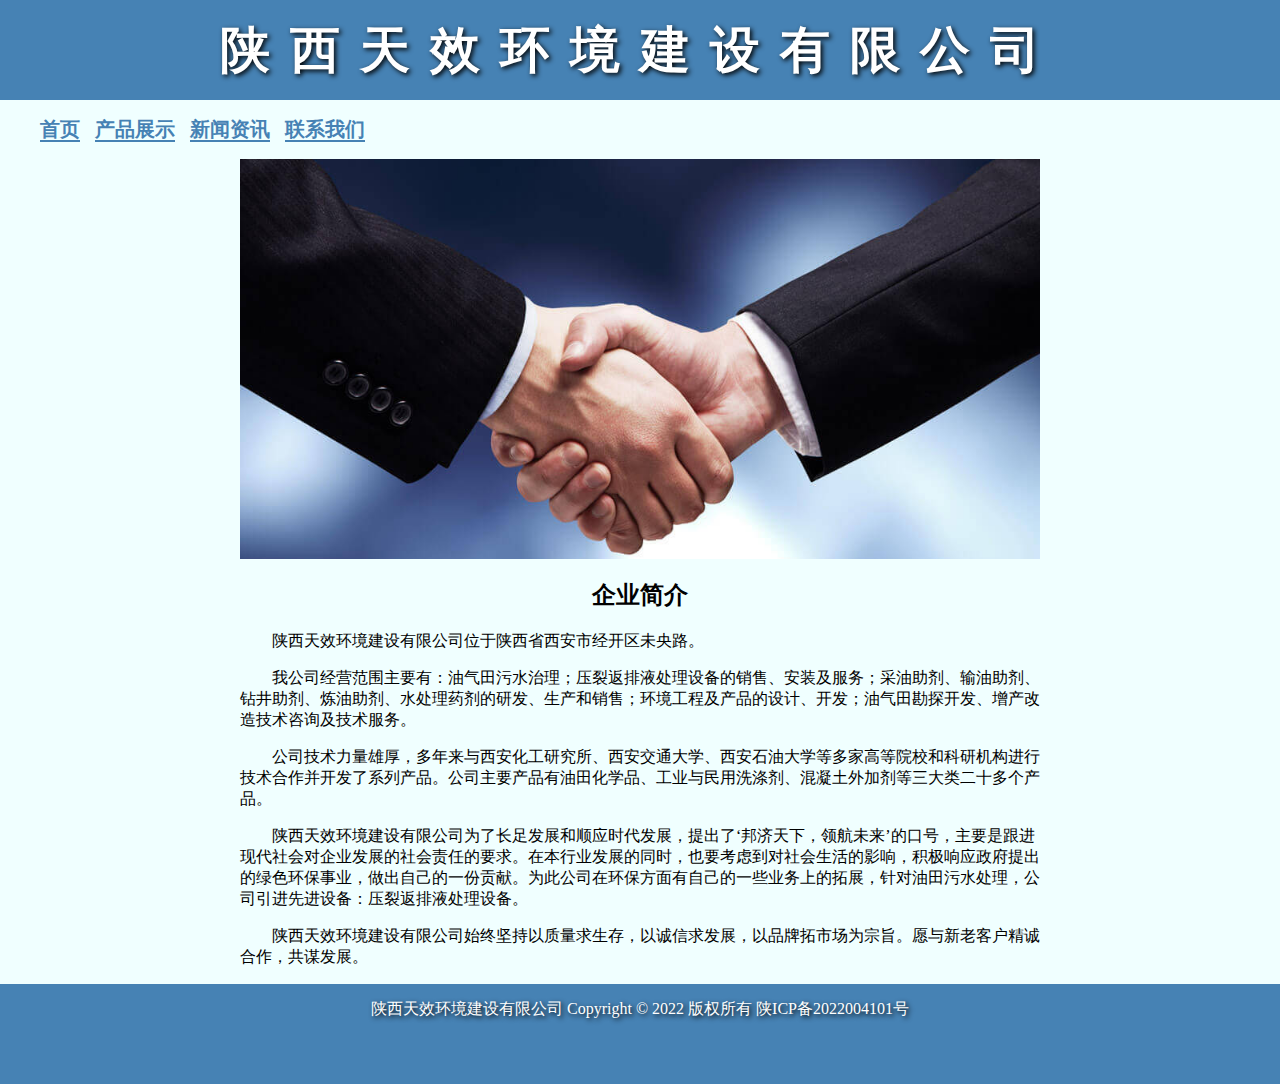
==== contact.html @ 51c70cae "优化" ====
<!DOCTYPE html>
<html lang="en">
<head>
    <meta charset="UTF-8">
    <meta http-equiv="X-UA-Compatible" content="IE=edge">
    <title>陕西天效环境建设有限公司</title>
    <link rel="stylesheet" href="./css/common.css">
</head>
<body>
    <header>陕西天效环境建设有限公司</header>
    <div class="nav-box">
        <ul class="nav" id="nav"></ul>
    </div>
    <div class="content">
        <div class="content-image">
            <img src="./image/1.jpg" alt="">
        </div>
        <h2>企业简介</h2>
        <div class="content-desc">
            <p>陕西天效环境建设有限公司位于陕西省西安市经开区未央路。</p>
            <p>我公司经营范围主要有：油气田污水治理；压裂返排液处理设备的销售、安装及服务；采油助剂、输油助剂、钻井助剂、炼油助剂、水处理药剂的研发、生产和销售；环境工程及产品的设计、开发；油气田勘探开发、增产改造技术咨询及技术服务。</p>
            <p>公司技术力量雄厚，多年来与西安化工研究所、西安交通大学、西安石油大学等多家高等院校和科研机构进行技术合作并开发了系列产品。公司主要产品有油田化学品、工业与民用洗涤剂、混凝土外加剂等三大类二十多个产品。</p>
            <p>陕西天效环境建设有限公司为了长足发展和顺应时代发展，提出了‘邦济天下，领航未来’的口号，主要是跟进现代社会对企业发展的社会责任的要求。在本行业发展的同时，也要考虑到对社会生活的影响，积极响应政府提出的绿色环保事业，做出自己的一份贡献。为此公司在环保方面有自己的一些业务上的拓展，针对油田污水处理，公司引进先进设备：压裂返排液处理设备。</p>
            <p>陕西天效环境建设有限公司始终坚持以质量求生存，以诚信求发展，以品牌拓市场为宗旨。愿与新老客户精诚合作，共谋发展。</p>
        </div>
    </div>
    <footer>陕西天效环境建设有限公司 Copyright © 2022 版权所有 陕ICP备2022004101号</footer>
</body>
<script src="./js/common.js"></script>
</html>
---- css/common.css ----
body {
    margin: 0;
    padding: 0;
    background-color: #F0FFFF;
}

header {
    height: 100px;
    background-color: #4682B4;
    text-align: center;
    line-height: 100px;
    font-size: 50px;
    color: #FFFFFF;
    text-shadow: 2px 2px 5px #000000;
    font-weight: bolder;
    letter-spacing: 20px;
}

.nav {
    display: -webkit-flex; /* Safari */
    display: flex;
}

.nav li {
    display: inline-block;
    list-style: none;
    font-size: 20px;
    font-weight: bolder;
    flex-direction: column;
    padding-right: 15px;
}

.nav li a {
    color: #4682B4;
    text-decoration: none;
    border-bottom: 2px solid #4682B4;
}

.content {
    width: 800px;
    margin: 0 auto;
    min-height: calc(100vh - 250px);
}

.content h2 {
    text-align: center;
}

.content-image {
    width: 800px;
    height: 400px;
    overflow: hidden;
    position: relative;
}

.content-image img {
    width: 100%;
    position: absolute;
    top: -95px;
    left: 0;
}

.content-desc p {
    text-indent: 2em;
    font-size: 16px;
}

.content-phone {
    text-align: center;
}

footer {
    text-align: center;
    background-color: #4682B4;
    height: 100px;
    line-height: 50px;
    color: #FFFFFF;
    text-shadow: 2px 2px 5px #000000;
    font-size: 16px;
}
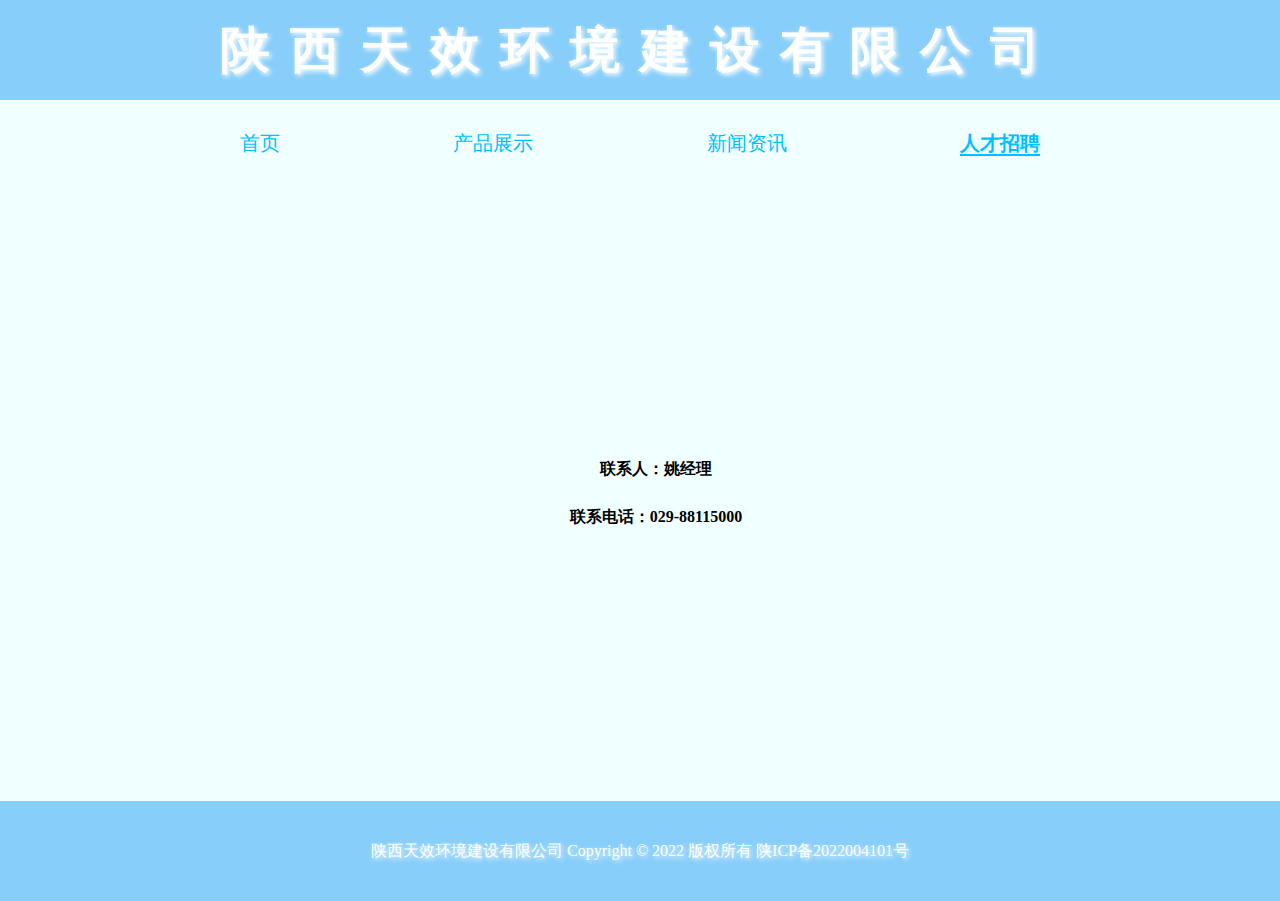
==== commit ca68b1fc: "网站修改提交" ====
--- a/contact.html
+++ b/contact.html
@@ -3,28 +3,22 @@
 <head>
     <meta charset="UTF-8">
     <meta http-equiv="X-UA-Compatible" content="IE=edge">
+    <meta name="viewport" content="width=device-width, user-scalable=no, initial-scale=1.0, maximum-scale=1.0, minimum-scale=1.0">
     <title>陕西天效环境建设有限公司</title>
     <link rel="stylesheet" href="./css/common.css">
 </head>
 <body>
-    <header>陕西天效环境建设有限公司</header>
+    <header id="header"></header>
     <div class="nav-box">
         <ul class="nav" id="nav"></ul>
     </div>
     <div class="content">
-        <div class="content-image">
-            <img src="./image/1.jpg" alt="">
-        </div>
-        <h2>企业简介</h2>
-        <div class="content-desc">
-            <p>陕西天效环境建设有限公司位于陕西省西安市经开区未央路。</p>
-            <p>我公司经营范围主要有：油气田污水治理；压裂返排液处理设备的销售、安装及服务；采油助剂、输油助剂、钻井助剂、炼油助剂、水处理药剂的研发、生产和销售；环境工程及产品的设计、开发；油气田勘探开发、增产改造技术咨询及技术服务。</p>
-            <p>公司技术力量雄厚，多年来与西安化工研究所、西安交通大学、西安石油大学等多家高等院校和科研机构进行技术合作并开发了系列产品。公司主要产品有油田化学品、工业与民用洗涤剂、混凝土外加剂等三大类二十多个产品。</p>
-            <p>陕西天效环境建设有限公司为了长足发展和顺应时代发展，提出了‘邦济天下，领航未来’的口号，主要是跟进现代社会对企业发展的社会责任的要求。在本行业发展的同时，也要考虑到对社会生活的影响，积极响应政府提出的绿色环保事业，做出自己的一份贡献。为此公司在环保方面有自己的一些业务上的拓展，针对油田污水处理，公司引进先进设备：压裂返排液处理设备。</p>
-            <p>陕西天效环境建设有限公司始终坚持以质量求生存，以诚信求发展，以品牌拓市场为宗旨。愿与新老客户精诚合作，共谋发展。</p>
+        <div class="contact">
+            <p><b>联系人：姚经理</b></p>
+            <p><b>联系电话：029-88115000</b></p>
         </div>
     </div>
-    <footer>陕西天效环境建设有限公司 Copyright © 2022 版权所有 陕ICP备2022004101号</footer>
+    <footer id="footer"></footer>
 </body>
 <script src="./js/common.js"></script>
 </html>
--- a/css/common.css
+++ b/css/common.css
@@ -1,45 +1,70 @@
-body {
+body, ul, li {
     margin: 0;
     padding: 0;
     background-color: #F0FFFF;
 }
 
+li {
+    list-style: none;
+}
+
+img {
+    width: 100%;
+}
+
+p {
+    text-indent: 2em;
+    text-align: justify;
+    line-height: 2em;
+}
+
 header {
     height: 100px;
-    background-color: #4682B4;
+    background-color: #87CEFA;
     text-align: center;
     line-height: 100px;
     font-size: 50px;
     color: #FFFFFF;
-    text-shadow: 2px 2px 5px #000000;
+    text-shadow: 2px 2px 5px #FFFFFF;
     font-weight: bolder;
     letter-spacing: 20px;
 }
 
+.product p {
+    text-align: center;
+}
+
+.contact {
+    padding: 250px 0;
+}
+
+.contact p {
+    text-align: center;
+}
+
 .nav {
+    width: 800px;
+    margin: 0 auto;
+    padding: 30px 0;
     display: -webkit-flex; /* Safari */
     display: flex;
+    justify-content: space-between;
 }
 
 .nav li {
     display: inline-block;
-    list-style: none;
     font-size: 20px;
-    font-weight: bolder;
-    flex-direction: column;
-    padding-right: 15px;
 }
 
 .nav li a {
-    color: #4682B4;
+    color: #00BFFF;
     text-decoration: none;
-    border-bottom: 2px solid #4682B4;
 }
 
 .content {
     width: 800px;
     margin: 0 auto;
-    min-height: calc(100vh - 250px);
+    min-height: calc(100vh - 286px);
 }
 
 .content h2 {
@@ -71,10 +96,10 @@
 
 footer {
     text-align: center;
-    background-color: #4682B4;
+    background-color: #87CEFA;
     height: 100px;
-    line-height: 50px;
+    line-height: 100px;
     color: #FFFFFF;
-    text-shadow: 2px 2px 5px #000000;
+    text-shadow: 2px 2px 5px #FFFFFF;
     font-size: 16px;
 }